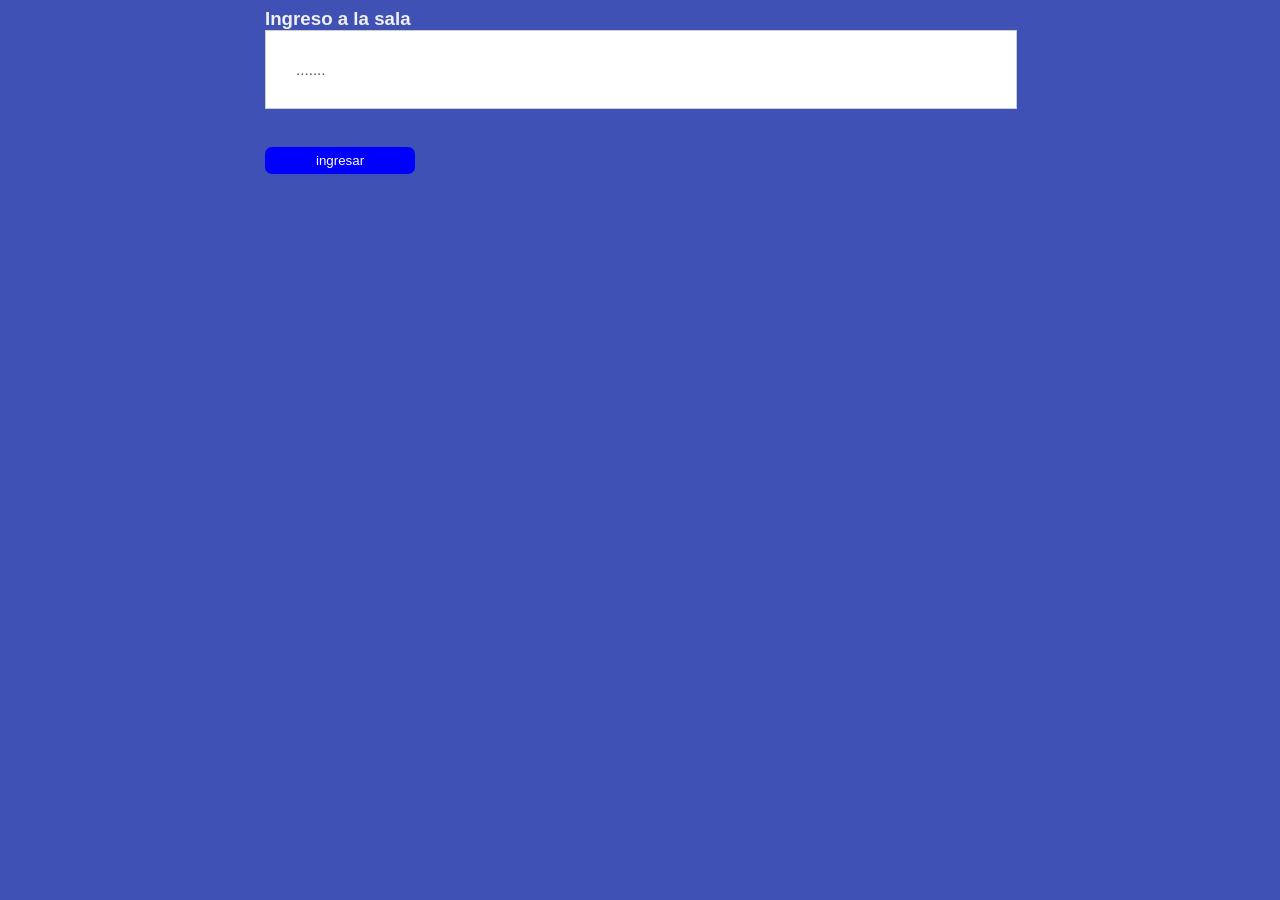
==== index.html @ 5bc45c0b "Primer Guardado" ====
<!DOCTYPE html>
<html>
	<head>
		<meta charset="utf-8">
		<title>Sala De Juegos</title>

		<!--Estilos-->
		<link rel="stylesheet" type="text/css" href="estilo.css">
		<link rel="stylesheet" type="text/css" href="animacion.css">
		<!--final de Estilos-->

		<!--Lógica-Programación-->

        <!--Final de Lógica-Programación -->


	</head>
	<body>
		<div class="CajaInicio animated bounceInRight">
			<h3>Ingreso a la sala</h3>
			
		<form action="destino.php" method="post">

					<input type="text"  name="usuario" value="....... ">

					<input type="submit"  class="MiBotonUTNMenuInicio" value= "ingresar" > 



		</form>
			


			
				


			


		</div>

		<center>

		</center>

	</body>
</html>
---- estilo.css ----
* {
  margin:0;
  padding:0;
}

body {
  margin: 0 auto;
  color:#f0f0f0;
  background:#3f51b5;
  font-family:'Open Sans',sans-serif;
}

caption {
  font-size: 1.6em;
  font-weight: 400;
  padding: 10px 0;
}

.CajaUno {

  max-width: 30%;
  width:400px;
  margin:0 auto;
  margin-top:8px;
  margin-bottom:2%;
  transition:opacity 1s;
  -webkit-transition:opacity 1s;
}

.CajaInicio {
  width:750px;
  margin:0 auto;
  margin-top:8px;
  margin-bottom:2%;
  transition:opacity 1s;
  -webkit-transition:opacity 1s;
}
.CajaEnunciado {
  max-width: 30%;
  border: dashed;
 position: fixed;
background: royalblue;
top: 0px;
width: 400px;
margin: 0;
padding: 10px;
/* margin-top: 8px; */
margin-bottom: 2%;
transition: opacity 1s;
-webkit-transition: opacity 1s;
border-radius: 15px;
-webkit-border-radius: 15px;
}
.CajaInicio h1{
  background:rgb(14, 26, 112);; 
  padding:20px 0;
  font-size:140%;
  font-weight:300;
  text-align:center;
  color:#fff;
}
.CajaAbajo {
   margin-top: 100px;
  width:400px;
  top:0px;
left:0px;
  transition:opacity 1s;
  -webkit-transition:opacity 1s;
}
.CajaArriva {
  margin-top: 20px;
  width:400px;
  top:0px;
  left:0px;
  transition:opacity 1s;
  -webkit-transition:opacity 1s;
}

#FormIngreso {
  
  background:#f0f0f0;
  padding:6% 4%;

}

input[type="text"]{
  width:92%;
  background:#fff;
  margin-bottom:4%;
  border:1px solid #ccc;
  padding:4%;
  font-family:'Open Sans',sans-serif;
  font-size:95%;
  color:#555;
}
select{
  width:100%;
  background:#fff;
  margin-bottom:4%;
  border:1px solid #ccc;
  padding:4%;
  font-family:'Open Sans',sans-serif;
  font-size:95%;
  color:#555;
}


.MiBotonUTN {
  display:block;
  text-transform: capitalize;
  border:hidden;
  width:100%;
  background:#f50056;
  margin:0 auto;
  margin-top:1%;
  padding:10px;
  text-align:center;
  text-decoration:none;
  color:#fff;
  cursor:pointer;
  -moz-border-radius:7px;
  -webkit-border-radius:7px;
  border-radius:7px;
  transition:background .3s;
  -webkit-transition:background .3s;
}

.MiBotonUTN:hover{
  background:#1BA045;
}
.MiBotonUTNJuego {
  
  text-transform: capitalize;
  border:hidden;
  width:32%;
  background:#f50056;
  margin:0 auto;
  margin-top:1%;
  padding:10px;
  text-align:center;
  text-decoration:none;
  color:#fff;
  cursor:pointer;
  -moz-border-radius:7px;
  -webkit-border-radius:7px;
  border-radius:7px;
  transition:background .3s;
  -webkit-transition:background .3s;
}
.MiBotonUTNMenu {
  display:block;
  text-transform: capitalize;
  border:hidden;
  width:100px;
  background:#f50056;
  margin-top:1%;
  padding:6px;
  text-align:center;
  text-decoration:none;
  color:#fff;
  cursor:pointer;
  -moz-border-radius:7px;
  -webkit-border-radius:7px;
  border-radius:7px;
  transition:background .3s;
  -webkit-transition:background .3s;
}

.MiBotonUTNMenu:hover{
 background: #1e5799; /* Old browsers */
background: -moz-linear-gradient(45deg, #1e5799 0%, #2989d8 16%, #2989d8 16%, #ffffff 36%, #ffffff 43%, #ebf709 48%, #ffffff 52%, #ffffff 61%, #207cca 82%, #207cca 99%, #207cca 99%, #7db9e8 100%); /* FF3.6+ */
background: -webkit-gradient(linear, left bottom, right top, color-stop(0%,#1e5799), color-stop(16%,#2989d8), color-stop(16%,#2989d8), color-stop(36%,#ffffff), color-stop(43%,#ffffff), color-stop(48%,#ebf709), color-stop(52%,#ffffff), color-stop(61%,#ffffff), color-stop(82%,#207cca), color-stop(99%,#207cca), color-stop(99%,#207cca), color-stop(100%,#7db9e8)); /* Chrome,Safari4+ */
background: -webkit-linear-gradient(45deg, #1e5799 0%,#2989d8 16%,#2989d8 16%,#ffffff 36%,#ffffff 43%,#ebf709 48%,#ffffff 52%,#ffffff 61%,#207cca 82%,#207cca 99%,#207cca 99%,#7db9e8 100%); /* Chrome10+,Safari5.1+ */
background: -o-linear-gradient(45deg, #1e5799 0%,#2989d8 16%,#2989d8 16%,#ffffff 36%,#ffffff 43%,#ebf709 48%,#ffffff 52%,#ffffff 61%,#207cca 82%,#207cca 99%,#207cca 99%,#7db9e8 100%); /* Opera 11.10+ */
background: -ms-linear-gradient(45deg, #1e5799 0%,#2989d8 16%,#2989d8 16%,#ffffff 36%,#ffffff 43%,#ebf709 48%,#ffffff 52%,#ffffff 61%,#207cca 82%,#207cca 99%,#207cca 99%,#7db9e8 100%); /* IE10+ */
background: linear-gradient(45deg, #1e5799 0%,#2989d8 16%,#2989d8 16%,#ffffff 36%,#ffffff 43%,#ebf709 48%,#ffffff 52%,#ffffff 61%,#207cca 82%,#207cca 99%,#207cca 99%,#7db9e8 100%); /* W3C */
filter: progid:DXImageTransform.Microsoft.gradient( startColorstr='#1e5799', endColorstr='#7db9e8',GradientType=1 ); /* IE6-9 fallback on horizontal gradient */
color:black;
}

.MiBotonUTNLinea{
  max-width: 150px;
position: absolute;
  text-transform: capitalize;
  border:hidden;
  width:100%;
  background:#00A1F5;
  margin:0 auto;
  margin-top:30%;
  padding:10px;
  text-align:center;
  text-decoration:none;
  color:#fff;
  cursor:pointer;
  -moz-border-radius:7px;
  -webkit-border-radius:7px;
  border-radius:7px;
  transition:background .3s;
  -webkit-transition:background .3s;
}
.MiBotonUTNLinea:hover{
  background:red;
  /*text-transform: uppercase;*/
}

.MiBotonUTNMenuInicio {
  display:block;
 
  border:hidden;
  width:150px;
  background:Blue;
  margin-top:1%;
  padding:6px;
  text-align:center;
  text-decoration:none;
  color:#fff;
  cursor:pointer;
  -moz-border-radius:7px;
  -webkit-border-radius:7px;
  border-radius:7px;
  transition:background .3s;
  -webkit-transition:background .3s;
}
.MiBotonUTNMenuInicio:hover{
  background:red;
}




.CajaUno h1{
  background:#f50056; 
  padding:20px 0;
  font-size:140%;
  font-weight:300;
  text-align:center;
  color:#fff;
}

.CajaUno a:hover {
  color:#f50056;
}



.CajaUno a {
  color:#DDDDDD;
}

.PiedraPapelTijera
{
  width: 80px;
  height: 80px;
  padding: 7px;

}
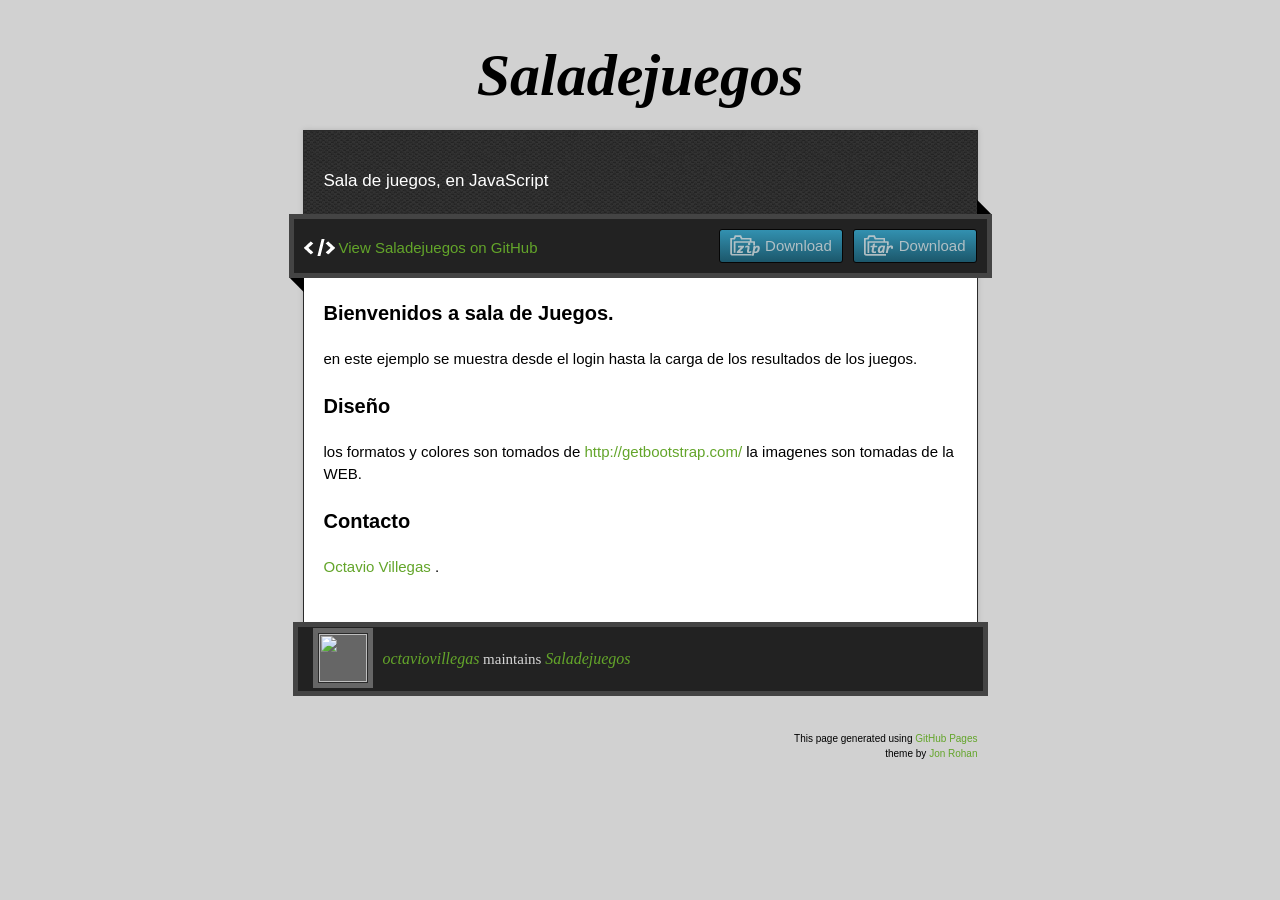
==== commit 7cac7d2e: "Create gh-pages branch via GitHub" ====
--- a/index.html
+++ b/index.html
@@ -1,48 +1,86 @@
-<!DOCTYPE html>
+<!doctype html>
+<!-- The Time Machine GitHub pages theme was designed and developed by Jon Rohan, on Feb 7, 2012. -->
+<!-- Follow him for fun. http://twitter.com/jonrohan. Tail his code on https://github.com/jonrohan -->
 <html>
-	<head>
-		<meta charset="utf-8">
-		<title>Sala De Juegos</title>
+<head>
+  <meta charset="utf-8">
+  <meta http-equiv="X-UA-Compatible" content="IE=edge,chrome=1">
 
-		<!--Estilos-->
-		<link rel="stylesheet" type="text/css" href="estilo.css">
-		<link rel="stylesheet" type="text/css" href="animacion.css">
-		<!--final de Estilos-->
+  <link rel="stylesheet" href="stylesheets/stylesheet.css" media="screen">
+  <link rel="stylesheet" href="stylesheets/github-dark.css">
+  <script type="text/javascript" src="https://ajax.googleapis.com/ajax/libs/jquery/1.7.1/jquery.min.js"></script>
+  <script type="text/javascript" src="javascripts/script.js"></script>
 
-		<!--Lógica-Programación-->
+  <title>Saladejuegos</title>
+  <meta name="description" content="Sala de juegos, en JavaScript">
 
-        <!--Final de Lógica-Programación -->
+  <meta name="viewport" content="width=device-width,initial-scale=1">
+
+</head>
+
+<body>
+
+  <div class="wrapper">
+    <header>
+      <h1 class="title">Saladejuegos</h1>
+    </header>
+    <div id="container">
+      <p class="tagline">Sala de juegos, en JavaScript</p>
+      <div id="main" role="main">
+        <div class="download-bar">
+        <div class="inner">
+          <a href="https://github.com/octaviovillegas/SalaDeJuegos/tarball/master" class="download-button tar"><span>Download</span></a>
+          <a href="https://github.com/octaviovillegas/SalaDeJuegos/zipball/master" class="download-button zip"><span>Download</span></a>
+          <a href="https://github.com/octaviovillegas/SalaDeJuegos" class="code">View Saladejuegos on GitHub</a>
+        </div>
+        <span class="blc"></span><span class="trc"></span>
+        </div>
+        <article class="markdown-body">
+          <h3>
+<a id="bienvenidos-a-sala-de-juegos" class="anchor" href="#bienvenidos-a-sala-de-juegos" aria-hidden="true"><span class="octicon octicon-link"></span></a>Bienvenidos a sala de Juegos.</h3>
+
+<p>en este ejemplo se muestra desde el login hasta la carga de los resultados de los juegos.</p>
+
+<h3>
+<a id="diseño" class="anchor" href="#dise%C3%B1o" aria-hidden="true"><span class="octicon octicon-link"></span></a>Diseño</h3>
+
+<p>los formatos y colores son tomados de <a href="http://getbootstrap.com/">http://getbootstrap.com/</a>
+la imagenes son tomadas de la WEB.</p>
+
+<h3>
+<a id="contacto" class="anchor" href="#contacto" aria-hidden="true"><span class="octicon octicon-link"></span></a>Contacto</h3>
+
+<p><a href="https://www.octavio.com.ar">Octavio Villegas</a> .</p>
+        </article>
+      </div>
+    </div>
+    <footer>
+      <div class="owner">
+      <p><a href="https://github.com/octaviovillegas" class="avatar"><img src="https://avatars2.githubusercontent.com/u/13500559?v=3&amp;s=60" width="48" height="48"></a> <a href="https://github.com/octaviovillegas">octaviovillegas</a> maintains <a href="https://github.com/octaviovillegas/SalaDeJuegos">Saladejuegos</a></p>
 
 
-	</head>
-	<body>
-		<div class="CajaInicio animated bounceInRight">
-			<h3>Ingreso a la sala</h3>
-			
-		<form action="destino.php" method="post">
+      </div>
+      <div class="creds">
+        <small>This page generated using <a href="https://pages.github.com/">GitHub Pages</a><br>theme by <a href="https://twitter.com/jonrohan/">Jon Rohan</a></small>
+      </div>
+    </footer>
+  </div>
+  <div class="current-section">
+    <a href="#top">Scroll to top</a>
+    <a href="https://github.com/octaviovillegas/SalaDeJuegos/tarball/master" class="tar">tar</a><a href="https://github.com/octaviovillegas/SalaDeJuegos/zipball/master" class="zip">zip</a><a href="" class="code">source code</a>
+    <p class="name"></p>
+  </div>
 
-					<input type="text"  name="usuario" value="....... ">
+            <script type="text/javascript">
+            var gaJsHost = (("https:" == document.location.protocol) ? "https://ssl." : "http://www.");
+            document.write(unescape("%3Cscript src='" + gaJsHost + "google-analytics.com/ga.js' type='text/javascript'%3E%3C/script%3E"));
+          </script>
+          <script type="text/javascript">
+            try {
+              var pageTracker = _gat._getTracker("js javascript php bootstramp octavio villegas");
+            pageTracker._trackPageview();
+            } catch(err) {}
+          </script>
 
-					<input type="submit"  class="MiBotonUTNMenuInicio" value= "ingresar" > 
-
-
-
-		</form>
-			
-
-
-			
-				
-
-
-			
-
-
-		</div>
-
-		<center>
-
-		</center>
-
-	</body>
+</body>
 </html>
--- a/stylesheets/stylesheet.css
+++ b/stylesheets/stylesheet.css
@@ -0,0 +1,966 @@
+/*! normalize.css v3.0.0 | MIT License | git.io/normalize */
+
+/**
+ * 1. Set default font family to sans-serif.
+ * 2. Prevent iOS text size adjust after orientation change, without disabling
+ *    user zoom.
+ */
+
+html {
+  font-family: sans-serif; /* 1 */
+  -ms-text-size-adjust: 100%; /* 2 */
+  -webkit-text-size-adjust: 100%; /* 2 */
+}
+
+/**
+ * Remove default margin.
+ */
+
+body {
+  margin: 0;
+}
+
+/* HTML5 display definitions
+   ========================================================================== */
+
+/**
+ * Correct `block` display not defined for any HTML5 element in IE 8/9.
+ * Correct `block` display not defined for `details` or `summary` in IE 10/11 and Firefox.
+ * Correct `block` display not defined for `main` in IE 11.
+ */
+
+article,
+aside,
+details,
+figcaption,
+figure,
+footer,
+header,
+hgroup,
+main,
+nav,
+section,
+summary {
+  display: block;
+}
+
+/**
+ * 1. Correct `inline-block` display not defined in IE 8/9.
+ * 2. Normalize vertical alignment of `progress` in Chrome, Firefox, and Opera.
+ */
+
+audio,
+canvas,
+progress,
+video {
+  display: inline-block; /* 1 */
+  vertical-align: baseline; /* 2 */
+}
+
+/**
+ * Prevent modern browsers from displaying `audio` without controls.
+ * Remove excess height in iOS 5 devices.
+ */
+
+audio:not([controls]) {
+  display: none;
+  height: 0;
+}
+
+/**
+ * Address `[hidden]` styling not present in IE 8/9/10.
+ * Hide the `template` element in IE 8/9/11, Safari, and Firefox < 22.
+ */
+
+[hidden],
+template {
+  display: none;
+}
+
+/* Links
+   ========================================================================== */
+
+/**
+ * Remove the gray background color from active links in IE 10.
+ */
+
+a {
+  background: transparent;
+}
+
+/**
+ * Improve readability when focused and also mouse hovered in all browsers.
+ */
+
+a:active,
+a:hover {
+  outline: 0;
+}
+
+/* Text-level semantics
+   ========================================================================== */
+
+/**
+ * Address styling not present in IE 8/9/10/11, Safari, and Chrome.
+ */
+
+abbr[title] {
+  border-bottom: 1px dotted;
+}
+
+/**
+ * Address style set to `bolder` in Firefox 4+, Safari, and Chrome.
+ */
+
+b,
+strong {
+  font-weight: bold;
+}
+
+/**
+ * Address styling not present in Safari and Chrome.
+ */
+
+dfn {
+  font-style: italic;
+}
+
+/**
+ * Address variable `h1` font-size and margin within `section` and `article`
+ * contexts in Firefox 4+, Safari, and Chrome.
+ */
+
+h1 {
+  font-size: 2em;
+  margin: 0.67em 0;
+}
+
+/**
+ * Address styling not present in IE 8/9.
+ */
+
+mark {
+  background: #ff0;
+  color: #000;
+}
+
+/**
+ * Address inconsistent and variable font size in all browsers.
+ */
+
+small {
+  font-size: 80%;
+}
+
+/**
+ * Prevent `sub` and `sup` affecting `line-height` in all browsers.
+ */
+
+sub,
+sup {
+  font-size: 75%;
+  line-height: 0;
+  position: relative;
+  vertical-align: baseline;
+}
+
+sup {
+  top: -0.5em;
+}
+
+sub {
+  bottom: -0.25em;
+}
+
+/* Embedded content
+   ========================================================================== */
+
+/**
+ * Remove border when inside `a` element in IE 8/9/10.
+ */
+
+img {
+  border: 0;
+}
+
+/**
+ * Correct overflow not hidden in IE 9/10/11.
+ */
+
+svg:not(:root) {
+  overflow: hidden;
+}
+
+/* Grouping content
+   ========================================================================== */
+
+/**
+ * Address margin not present in IE 8/9 and Safari.
+ */
+
+figure {
+  margin: 1em 40px;
+}
+
+/**
+ * Address differences between Firefox and other browsers.
+ */
+
+hr {
+  -moz-box-sizing: content-box;
+  box-sizing: content-box;
+  height: 0;
+}
+
+/**
+ * Contain overflow in all browsers.
+ */
+
+pre {
+  overflow: auto;
+}
+
+/**
+ * Address odd `em`-unit font size rendering in all browsers.
+ */
+
+code,
+kbd,
+pre,
+samp {
+  font-family: monospace, monospace;
+  font-size: 1em;
+}
+
+/* Forms
+   ========================================================================== */
+
+/**
+ * Known limitation: by default, Chrome and Safari on OS X allow very limited
+ * styling of `select`, unless a `border` property is set.
+ */
+
+/**
+ * 1. Correct color not being inherited.
+ *    Known issue: affects color of disabled elements.
+ * 2. Correct font properties not being inherited.
+ * 3. Address margins set differently in Firefox 4+, Safari, and Chrome.
+ */
+
+button,
+input,
+optgroup,
+select,
+textarea {
+  color: inherit; /* 1 */
+  font: inherit; /* 2 */
+  margin: 0; /* 3 */
+}
+
+/**
+ * Address `overflow` set to `hidden` in IE 8/9/10/11.
+ */
+
+button {
+  overflow: visible;
+}
+
+/**
+ * Address inconsistent `text-transform` inheritance for `button` and `select`.
+ * All other form control elements do not inherit `text-transform` values.
+ * Correct `button` style inheritance in Firefox, IE 8/9/10/11, and Opera.
+ * Correct `select` style inheritance in Firefox.
+ */
+
+button,
+select {
+  text-transform: none;
+}
+
+/**
+ * 1. Avoid the WebKit bug in Android 4.0.* where (2) destroys native `audio`
+ *    and `video` controls.
+ * 2. Correct inability to style clickable `input` types in iOS.
+ * 3. Improve usability and consistency of cursor style between image-type
+ *    `input` and others.
+ */
+
+button,
+html input[type="button"], /* 1 */
+input[type="reset"],
+input[type="submit"] {
+  -webkit-appearance: button; /* 2 */
+  cursor: pointer; /* 3 */
+}
+
+/**
+ * Re-set default cursor for disabled elements.
+ */
+
+button[disabled],
+html input[disabled] {
+  cursor: default;
+}
+
+/**
+ * Remove inner padding and border in Firefox 4+.
+ */
+
+button::-moz-focus-inner,
+input::-moz-focus-inner {
+  border: 0;
+  padding: 0;
+}
+
+/**
+ * Address Firefox 4+ setting `line-height` on `input` using `!important` in
+ * the UA stylesheet.
+ */
+
+input {
+  line-height: normal;
+}
+
+/**
+ * It's recommended that you don't attempt to style these elements.
+ * Firefox's implementation doesn't respect box-sizing, padding, or width.
+ *
+ * 1. Address box sizing set to `content-box` in IE 8/9/10.
+ * 2. Remove excess padding in IE 8/9/10.
+ */
+
+input[type="checkbox"],
+input[type="radio"] {
+  box-sizing: border-box; /* 1 */
+  padding: 0; /* 2 */
+}
+
+/**
+ * Fix the cursor style for Chrome's increment/decrement buttons. For certain
+ * `font-size` values of the `input`, it causes the cursor style of the
+ * decrement button to change from `default` to `text`.
+ */
+
+input[type="number"]::-webkit-inner-spin-button,
+input[type="number"]::-webkit-outer-spin-button {
+  height: auto;
+}
+
+/**
+ * 1. Address `appearance` set to `searchfield` in Safari and Chrome.
+ * 2. Address `box-sizing` set to `border-box` in Safari and Chrome
+ *    (include `-moz` to future-proof).
+ */
+
+input[type="search"] {
+  -webkit-appearance: textfield; /* 1 */
+  -moz-box-sizing: content-box;
+  -webkit-box-sizing: content-box; /* 2 */
+  box-sizing: content-box;
+}
+
+/**
+ * Remove inner padding and search cancel button in Safari and Chrome on OS X.
+ * Safari (but not Chrome) clips the cancel button when the search input has
+ * padding (and `textfield` appearance).
+ */
+
+input[type="search"]::-webkit-search-cancel-button,
+input[type="search"]::-webkit-search-decoration {
+  -webkit-appearance: none;
+}
+
+/**
+ * Define consistent border, margin, and padding.
+ */
+
+fieldset {
+  border: 1px solid #c0c0c0;
+  margin: 0 2px;
+  padding: 0.35em 0.625em 0.75em;
+}
+
+/**
+ * 1. Correct `color` not being inherited in IE 8/9/10/11.
+ * 2. Remove padding so people aren't caught out if they zero out fieldsets.
+ */
+
+legend {
+  border: 0; /* 1 */
+  padding: 0; /* 2 */
+}
+
+/**
+ * Remove default vertical scrollbar in IE 8/9/10/11.
+ */
+
+textarea {
+  overflow: auto;
+}
+
+/**
+ * Don't inherit the `font-weight` (applied by a rule above).
+ * NOTE: the default cannot safely be changed in Chrome and Safari on OS X.
+ */
+
+optgroup {
+  font-weight: bold;
+}
+
+/* Tables
+   ========================================================================== */
+
+/**
+ * Remove most spacing between table cells.
+ */
+
+table {
+  border-collapse: collapse;
+  border-spacing: 0;
+}
+
+td,
+th {
+  padding: 0;
+}
+
+
+/* Style */
+
+body {
+  font-size: 15px;
+  font-family: Arial, Arial, Helvetica, sans-serif;
+  line-height: 1.5;
+  background: #D1D1D1;
+}
+
+a {
+  color: #63a52a;
+  text-decoration: none;
+  transition: opacity ease-in-out 0.3s;
+  -webkit-transition: opacity ease-in-out 0.3s;  /* Safari <=6.1, Android <= 4.3 */
+}
+
+a:hover {
+  text-decoration: underline;
+  color: #90D355;
+}
+
+h1.title {
+  margin: 30px 20px 10px;
+  font-size: 60px;
+  font-weight: bold;
+  font-style: italic;
+  font-family:Georgia, serif;
+  text-align: center;
+}
+
+.wrapper {
+  width: 675px;
+  margin: 0 auto;
+}
+
+#container {
+  border: 1px solid #2a2a2a;
+  background: #ddd url(../images/pattern.png);
+  box-shadow: 0 0 5px #b1b1b1;
+}
+
+p.tagline {
+  padding: 20px 20px 0;
+  color: #fff;
+  font-size: 17px;
+}
+
+#main {
+  margin-top: 20px;
+  padding: 0 20px 90px;
+  background-color: #fff;
+}
+
+.download-bar {
+  background: #222;
+  border: 5px solid #444;
+  padding: 10px;
+  margin: 0 -35px 20px;
+  position: relative;
+}
+
+.download-bar .inner {
+  overflow: hidden;
+}
+
+.download-bar .watch-fork iframe {
+  display: block;
+  float: left;
+  border-right: 1px solid #ddd;
+  padding-right: 5px;
+}
+.download-bar .watch-fork iframe.last {
+  border-right: 0 none;
+  padding-right: 0;
+  padding-left: 5px;
+  border-left: 1px solid #fff;
+}
+.download-bar .watch-fork {
+  overflow: hidden;
+  float: right;
+  background-color: #eee;
+  padding: 5px;
+  border-radius: 3px;
+}
+
+.download-bar .blc {
+  border: 10px solid black;
+  border-color: transparent transparent black;
+  width: 0;
+  height: 0;
+  display: block;
+  position: absolute;
+  bottom: -15px;
+  left: 0;
+  transform: rotate(45deg);
+  -ms-transform: rotate(45deg);  /* IE9 */
+  -webkit-transform: rotate(45deg); /* 2014 current */
+}
+
+.download-bar .trc {
+  border: 10px solid black;
+  border-color:  black transparent transparent;
+  width: 0;
+  height: 0;
+  display: block;
+  position: absolute;
+  top: -15px;
+  right: 0;
+  transform: rotate(45deg);
+  -ms-transform: rotate(45deg);  /* IE9 */
+  -webkit-transform: rotate(45deg); /* 2014 current */
+}
+
+.download-bar .avatar {
+  border: 1px solid black;
+  display: block;
+  padding: 4px;
+  float: left;
+}
+
+.download-bar .avatar img {
+  display: block;
+}
+
+.download-bar a.code {
+  background: transparent url(../images/code.png) no-repeat 0 2px;
+  padding-left: 35px;
+  margin-top: 8px;
+  display: block;
+  float: left;
+  text-indent: 0;
+  width: auto;
+  height: auto;
+  opacity: 1;
+  filter:alpha(opacity=100);  /* IE 5-7 */
+}
+
+.current-section {
+  position: fixed;
+  top: 0;
+  left: 50%;
+  width: 693px;
+  margin-left: -352px;
+  background: #222;
+  border: 5px solid #444;
+  color: #fff;
+  opacity: 0;
+  visibility: hidden;
+  transition: opacity ease-in-out 0.3s;
+  -webkit-transition: opacity ease-in-out 0.3s;  /* Safari <=6.1, Android <= 4.3 */
+}
+
+.current-section p {
+  padding: 5px 27px;
+  font-size: 24px;
+  font-weight: bold;
+}
+
+.current-section a {
+  float: right;
+  text-indent: -10000px;
+  background: transparent url(../images/top.png) no-repeat 0 0;
+  width: 20px;
+  height: 20px;
+  opacity: 0.8;
+  margin-right: 12px;
+  margin-top: 12px;
+  opacity: 0.8;
+  filter:alpha(opacity=80);  /* IE 5-7 */
+  transition: opacity ease-in-out 0.3s;
+  -webkit-transition: opacity ease-in-out 0.3s;  /* Safari <=6.1, Android <= 4.3 */
+}
+
+.current-section a:hover {
+  opacity: 1;
+  filter:alpha(opacity=100);  /* IE 5-7 */
+}
+
+.current-section a.zip {
+  margin-right: 8px;
+}
+
+a.zip,
+a.zip span {
+  background: transparent url(../images/zip.png) no-repeat 0 0;
+  width: 30px;
+  height: 21px;
+  display: inline-block;
+  text-indent: -10000px;
+  opacity: 0.8;
+  filter:alpha(opacity=80);  /* IE 5-7 */
+  transition: opacity ease-in-out 0.3s;
+  -webkit-transition: opacity ease-in-out 0.3s;  /* Safari <=6.1, Android <= 4.3 */
+}
+
+a.tar,
+a.tar span {
+  background: transparent url(../images/tar.png) no-repeat 0 0;
+  width: 30px;
+  height: 21px;
+  display: inline-block;
+  text-indent: -10000px;
+  opacity: 0.8;
+  filter:alpha(opacity=80);  /* IE 5-7 */
+  transition: opacity ease-in-out 0.3s;
+  -webkit-transition: opacity ease-in-out 0.3s;  /* Safari <=6.1, Android <= 4.3 */
+}
+
+a.code {
+  background: transparent url(../images/code.png) no-repeat 0 2px;
+  width: 30px;
+  height: 21px;
+  display: block;
+  display: inline-block;
+  text-indent: -10000px;
+  opacity: 0.8;
+  filter:alpha(opacity=80);  /* IE 5-7 */
+  transition: opacity ease-in-out 0.3s;
+  -webkit-transition: opacity ease-in-out 0.3s;  /* Safari <=6.1, Android <= 4.3 */
+}
+
+a.zip:hover,
+a.tar:hover,
+a.code:hover {
+  opacity: 1;
+  filter:alpha(opacity=100);
+}
+
+a.download-button {
+  border: 1px solid black;
+  border-radius: 3px;
+  display: inline-block;
+  text-indent: 0!important;
+  width: auto;
+  float: right;
+  background: #999; /* for non-css3 browsers */
+  filter: progid:DXImageTransform.Microsoft.gradient(startColorstr='#37ADD4', endColorstr='#1B657E'); /* IE <= 9 */
+  background: -webkit-gradient(linear, left top, left bottom, from(#37ADD4), to(#1B657E)); /* ancient webkit browsers */
+  background: -webkit-linear-gradient(top,  #37ADD4,  #1B657E);  /* Safari <=6.1, Android <= 4.3 */
+  background: linear-gradient(to bottom,  #37ADD4,  #1B657E);
+  height: auto;
+  margin-left: 10px;
+}
+
+a.download-button span {
+  background-position: 10px 5px;
+  width: auto;
+  height: auto;
+  padding: 5px 10px;
+  padding-left: 45px;
+  display: inline-block;
+  text-indent: 0!important;
+  color: #fff;
+}
+
+footer {
+  margin-bottom: 60px;
+  padding-bottom: 60px;
+}
+
+footer .owner {
+  background: #222;
+  border: 5px solid #444;
+  padding: 5px 15px;
+  margin: -67px -10px 35px;
+  color: #d6d6d6;
+}
+
+footer .creds small {
+  float: right;
+  font-size: 10px;
+  text-align: right;
+  margin-left: 15px;
+}
+
+footer .owner .avatar {
+  background-color: #666;
+  display: block;
+  margin: -19px 10px 0 0;
+  width: 60px;
+  float: left;
+}
+
+footer .owner img {
+  display: block;
+  border: 1px solid #2a2a2a;
+  margin: 5px;
+}
+
+footer .owner p {
+  font-family:Georgia, serif;
+}
+
+footer .owner p a {
+  font-size: 16px;
+  font-style: italic;
+}
+
+/* Markdown */
+.markdown-body h1,
+.markdown-body h2,
+.markdown-body h3,
+.markdown-body h4,
+.markdown-body h5,
+.markdown-body h6,
+.markdown-body p,
+.markdown-body pre,
+.markdown-body ul,
+.markdown-body ol,
+.markdown-body dl,
+.markdown-body table,
+.markdown-body blockquote {
+  margin-bottom: 20px;
+}
+
+.markdown-body h1,
+.markdown-body h2,
+.markdown-body h3,
+.markdown-body h4,
+.markdown-body h5,
+.markdown-body h6 {
+  font-weight: bold;
+}
+
+.markdown-body h1 {
+  font-size: 28px;
+}
+
+.markdown-body h2 {
+  font-size: 24px;
+  color: #557398;
+}
+
+.markdown-body h3 {
+  font-size: 20px;
+}
+
+.markdown-body h4 {
+  font-size: 18px;
+}
+
+.markdown-body h5 {
+  font-size: 16px;
+}
+
+.markdown-body pre {
+  padding: 10px 70px 10px 0;
+  margin-left: -20px;
+  margin-right: -20px;
+  font-family: 'Monaco', 'Lucida Console', monospace;
+  font-size: 13px;
+  line-height: 20px;
+  box-shadow: inset 0 0 5px #000;
+  word-wrap: break-word;
+  background-color:#3b3b3b;
+  color: #d6d6d6;
+}
+
+.markdown-body pre.lines {
+  font-size: 12px;
+  margin:0 10px 0 -20px;
+  padding: 10px;
+  float:  left;
+  display: block;
+  text-align: right;
+  box-shadow: none;
+  background-color:#2a2a2a;
+  color: #d6d6d6;
+}
+
+.markdown-body ul,
+.markdown-body ol {
+  padding-left: 30px;
+}
+
+.markdown-body ul {
+  list-style-type: disc;
+}
+
+.markdown-body ol {
+  list-style-type: decimal;
+}
+
+.markdown-body li,
+.markdown-body li p,
+.markdown-body dd,
+.markdown-body dd p {
+  margin-bottom: 10px;
+}
+
+.markdown-body li pre,
+.markdown-body li pre.lines,
+.markdown-body dd pre,
+.markdown-body dd pre.lines {
+  margin-left: -35px;
+}
+
+.markdown-body dt {
+  font-weight: bold;
+  font-style: italic;
+}
+
+.markdown-body dd {
+  margin-left: 15px;
+}
+
+.markdown-body table {
+  width: 673px;
+  margin-left: -20px;
+  margin-right: -20px;
+}
+
+.markdown-body tbody {
+  border-top: 2px solid #557398;
+  border-bottom: 2px solid #557398;
+  background-color: #EBEFF4;
+}
+
+.markdown-body table td * {
+  margin: 0;
+}
+
+.markdown-body td {
+  border-right: 1px solid #557398;
+  border-bottom: 1px solid #557398;
+  padding: 5px;
+}
+
+.markdown-body td:first-child,
+.markdown-body th:first-child {
+  width: 30%;
+  padding-left: 20px;
+}
+
+.markdown-body td:last-child {
+  border-right: 0 none;
+}
+
+.markdown-body th {
+  font-size: 18px;
+  font-weight: bold;
+  text-align: left;
+  padding: 5px;
+}
+
+.markdown-body tt {
+  background-color:#3b3b3b;
+  color: #d6d6d6;
+  padding: 2px 3px;
+}
+
+.markdown-body blockquote {
+  font-style: italic;
+  font-family:Georgia, serif;
+  font-size: 17px;
+  border-top: 3px solid #333;
+  border-bottom: 3px solid #333;
+  padding: 10px 20px;
+  padding-left: 50px;
+}
+
+.markdown-body blockquote:before {
+  font-style: italic;
+  font-family: Georgia, serif;
+  font-size: 90px;
+  height: 90px;
+  margin-left: -60px;
+  margin-top: -25px;
+  content: "‟";
+  display: block;
+  float: left;
+}
+
+.markdown-body img {
+  max-width: 100%;
+  box-sizing: border-box;
+}
+
+.highlight  { background: #ffffff; }
+.highlight .c { color: #999988; font-style: italic } /* Comment */
+.highlight .err { color: #a61717; background-color: #e3d2d2 } /* Error */
+.highlight .k { font-weight: bold } /* Keyword */
+.highlight .o { font-weight: bold } /* Operator */
+.highlight .cm { color: #999988; font-style: italic } /* Comment.Multiline */
+.highlight .cp { color: #999999; font-weight: bold } /* Comment.Preproc */
+.highlight .c1 { color: #999988; font-style: italic } /* Comment.Single */
+.highlight .cs { color: #999999; font-weight: bold; font-style: italic } /* Comment.Special */
+.highlight .gd { color: #000000; background-color: #ffdddd } /* Generic.Deleted */
+.highlight .gd .x { color: #000000; background-color: #ffaaaa } /* Generic.Deleted.Specific */
+.highlight .ge { font-style: italic } /* Generic.Emph */
+.highlight .gr { color: #aa0000 } /* Generic.Error */
+.highlight .gh { color: #999999 } /* Generic.Heading */
+.highlight .gi { color: #000000; background-color: #ddffdd } /* Generic.Inserted */
+.highlight .gi .x { color: #000000; background-color: #aaffaa } /* Generic.Inserted.Specific */
+.highlight .go { color: #888888 } /* Generic.Output */
+.highlight .gp { color: #555555 } /* Generic.Prompt */
+.highlight .gs { font-weight: bold } /* Generic.Strong */
+.highlight .gu { color: #800080; font-weight: bold; } /* Generic.Subheading */
+.highlight .gt { color: #aa0000 } /* Generic.Traceback */
+.highlight .kc { font-weight: bold } /* Keyword.Constant */
+.highlight .kd { font-weight: bold } /* Keyword.Declaration */
+.highlight .kn { font-weight: bold } /* Keyword.Namespace */
+.highlight .kp { font-weight: bold } /* Keyword.Pseudo */
+.highlight .kr { font-weight: bold } /* Keyword.Reserved */
+.highlight .kt { color: #445588; font-weight: bold } /* Keyword.Type */
+.highlight .m { color: #009999 } /* Literal.Number */
+.highlight .s { color: #d14 } /* Literal.String */
+.highlight .na { color: #008080 } /* Name.Attribute */
+.highlight .nb { color: #0086B3 } /* Name.Builtin */
+.highlight .nc { color: #445588; font-weight: bold } /* Name.Class */
+.highlight .no { color: #008080 } /* Name.Constant */
+.highlight .ni { color: #800080 } /* Name.Entity */
+.highlight .ne { color: #990000; font-weight: bold } /* Name.Exception */
+.highlight .nf { color: #990000; font-weight: bold } /* Name.Function */
+.highlight .nn { color: #555555 } /* Name.Namespace */
+.highlight .nt { color: #000080 } /* Name.Tag */
+.highlight .nv { color: #008080 } /* Name.Variable */
+.highlight .ow { font-weight: bold } /* Operator.Word */
+.highlight .w { color: #bbbbbb } /* Text.Whitespace */
+.highlight .mf { color: #009999 } /* Literal.Number.Float */
+.highlight .mh { color: #009999 } /* Literal.Number.Hex */
+.highlight .mi { color: #009999 } /* Literal.Number.Integer */
+.highlight .mo { color: #009999 } /* Literal.Number.Oct */
+.highlight .sb { color: #d14 } /* Literal.String.Backtick */
+.highlight .sc { color: #d14 } /* Literal.String.Char */
+.highlight .sd { color: #d14 } /* Literal.String.Doc */
+.highlight .s2 { color: #d14 } /* Literal.String.Double */
+.highlight .se { color: #d14 } /* Literal.String.Escape */
+.highlight .sh { color: #d14 } /* Literal.String.Heredoc */
+.highlight .si { color: #d14 } /* Literal.String.Interpol */
+.highlight .sx { color: #d14 } /* Literal.String.Other */
+.highlight .sr { color: #009926 } /* Literal.String.Regex */
+.highlight .s1 { color: #d14 } /* Literal.String.Single */
+.highlight .ss { color: #990073 } /* Literal.String.Symbol */
+.highlight .bp { color: #999999 } /* Name.Builtin.Pseudo */
+.highlight .vc { color: #008080 } /* Name.Variable.Class */
+.highlight .vg { color: #008080 } /* Name.Variable.Global */
+.highlight .vi { color: #008080 } /* Name.Variable.Instance */
+.highlight .il { color: #009999 } /* Literal.Number.Integer.Long */
--- a/stylesheets/github-dark.css
+++ b/stylesheets/github-dark.css
@@ -0,0 +1,116 @@
+/*
+   Copyright 2014 GitHub Inc.
+
+   Licensed under the Apache License, Version 2.0 (the "License");
+   you may not use this file except in compliance with the License.
+   You may obtain a copy of the License at
+
+       http://www.apache.org/licenses/LICENSE-2.0
+
+   Unless required by applicable law or agreed to in writing, software
+   distributed under the License is distributed on an "AS IS" BASIS,
+   WITHOUT WARRANTIES OR CONDITIONS OF ANY KIND, either express or implied.
+   See the License for the specific language governing permissions and
+   limitations under the License.
+
+*/
+
+.pl-c /* comment */ {
+  color: #969896;
+}
+
+.pl-c1      /* constant, markup.raw, meta.diff.header, meta.module-reference, meta.property-name, support, support.constant, support.variable, variable.other.constant */,
+.pl-s .pl-v /* string variable */ {
+  color: #0099cd;
+}
+
+.pl-e  /* entity */,
+.pl-en /* entity.name */ {
+  color: #9774cb;
+}
+
+.pl-s .pl-s1 /* string source */,
+.pl-smi      /* storage.modifier.import, storage.modifier.package, storage.type.java, variable.other, variable.parameter.function */ {
+  color: #ddd;
+}
+
+.pl-ent /* entity.name.tag */ {
+  color: #7bcc72;
+}
+
+.pl-k /* keyword, storage, storage.type */ {
+  color: #cc2372;
+}
+
+.pl-pds              /* punctuation.definition.string, string.regexp.character-class */,
+.pl-s                /* string */,
+.pl-s .pl-pse .pl-s1 /* string punctuation.section.embedded source */,
+.pl-sr               /* string.regexp */,
+.pl-sr .pl-cce       /* string.regexp constant.character.escape */,
+.pl-sr .pl-sra       /* string.regexp string.regexp.arbitrary-repitition */,
+.pl-sr .pl-sre       /* string.regexp source.ruby.embedded */ {
+  color: #3c66e2;
+}
+
+.pl-v /* variable */ {
+  color: #fb8764;
+}
+
+.pl-id /* invalid.deprecated */ {
+  color: #e63525;
+}
+
+.pl-ii /* invalid.illegal */ {
+  background-color: #e63525;
+  color: #f8f8f8;
+}
+
+.pl-sr .pl-cce /* string.regexp constant.character.escape */ {
+  color: #7bcc72;
+  font-weight: bold;
+}
+
+.pl-ml /* markup.list */ {
+  color: #c26b2b;
+}
+
+.pl-mh        /* markup.heading */,
+.pl-mh .pl-en /* markup.heading entity.name */,
+.pl-ms        /* meta.separator */ {
+  color: #264ec5;
+  font-weight: bold;
+}
+
+.pl-mq /* markup.quote */ {
+  color: #00acac;
+}
+
+.pl-mi /* markup.italic */ {
+  color: #ddd;
+  font-style: italic;
+}
+
+.pl-mb /* markup.bold */ {
+  color: #ddd;
+  font-weight: bold;
+}
+
+.pl-md /* markup.deleted, meta.diff.header.from-file */ {
+  background-color: #ffecec;
+  color: #bd2c00;
+}
+
+.pl-mi1 /* markup.inserted, meta.diff.header.to-file */ {
+  background-color: #eaffea;
+  color: #55a532;
+}
+
+.pl-mdr /* meta.diff.range */ {
+  color: #9774cb;
+  font-weight: bold;
+}
+
+.pl-mo /* meta.output */ {
+  color: #264ec5;
+}
+
